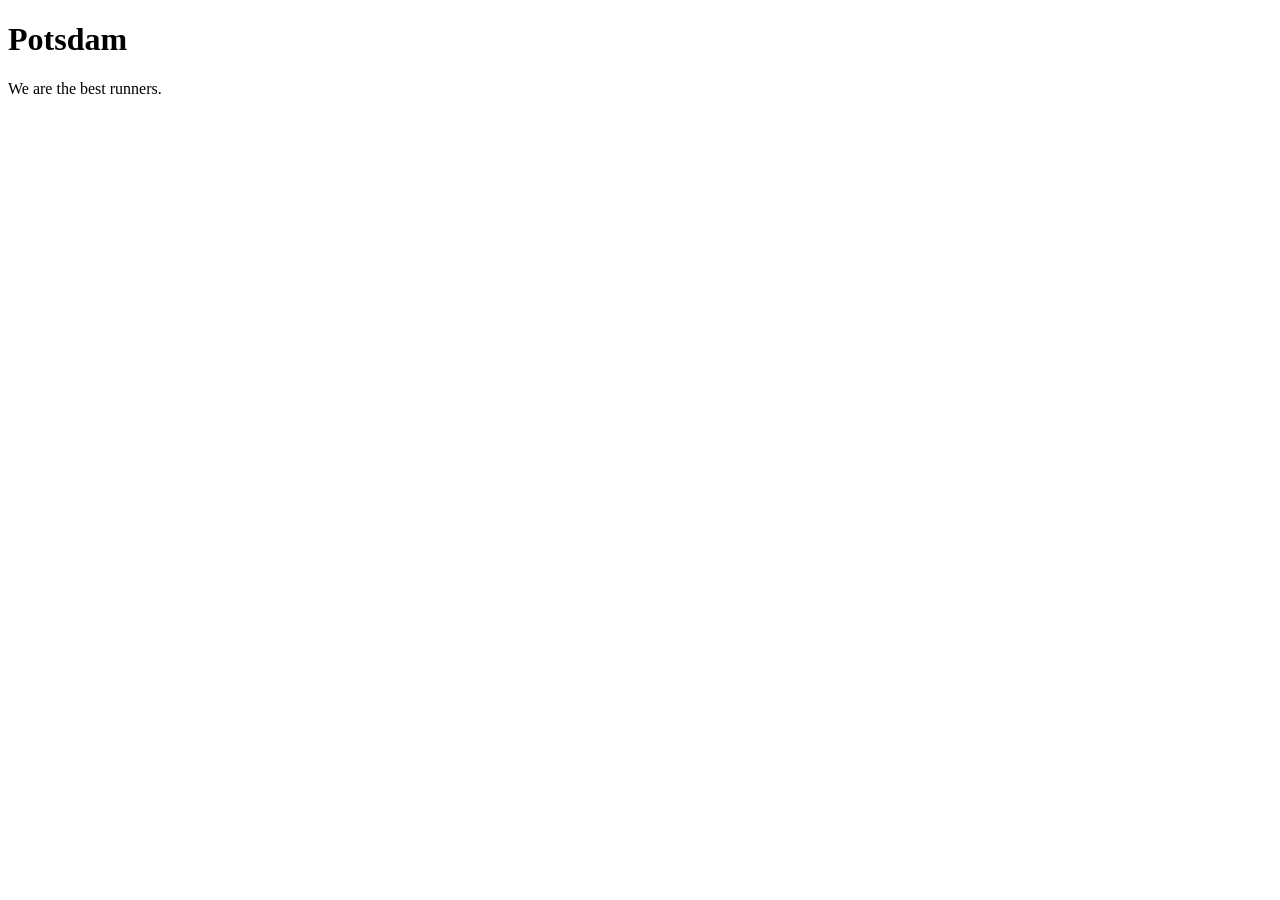
==== hometown.html @ c7455830 "started assignment" ====
<!DOCTYPE html>
<html lang="en">
<head>
    <meta charset="UTF-8">
    <meta name="viewport" content="width=device-width, initial-scale=1.0">
    <title>Potsdam</title>
</head>
<body>
    <header>
        <h1>Potsdam</h1>
        <p>We are the best runners.</p>
    </header>
</body>
</html>
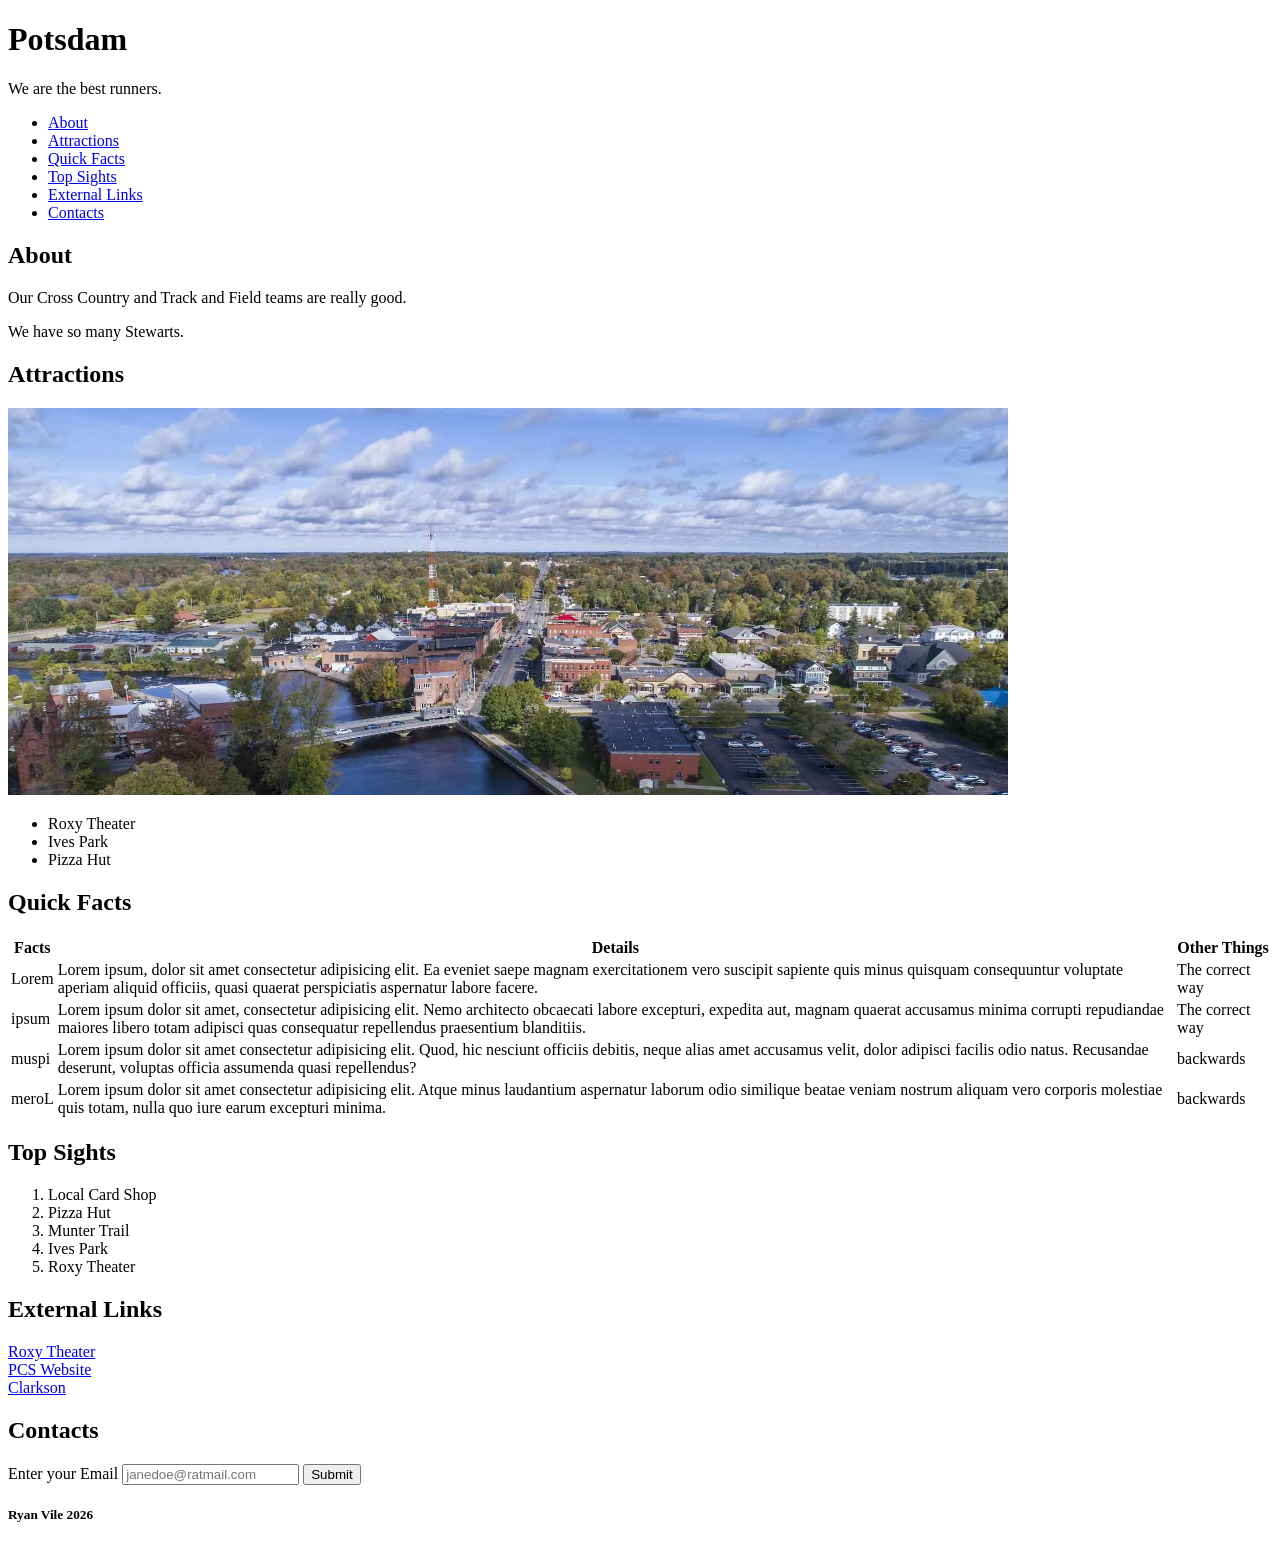
==== commit 51f06b89: "almost finished" ====
--- a/hometown.html
+++ b/hometown.html
@@ -10,5 +10,98 @@
         <h1>Potsdam</h1>
         <p>We are the best runners.</p>
     </header>
+    <nav>
+        <ul>
+            <li><a href="#about">About</a></li>
+            <li><a href="#attractions">Attractions</a></li>
+            <li><a href="#facts">Quick Facts</a></li>
+            <li><a href="#ts">Top Sights</a></li>
+            <li><a href="#links">External Links</a></li>
+            <li><a href="#contacts">Contacts</a></li>
+        </ul>
+    </nav>
+    <main>
+        <section id="about"> <!-- -->
+            <h2>About</h2>
+            <p>Our Cross Country and Track and Field teams are really good.</p>
+            <p>We have so many Stewarts.</p>
+        </section>
+
+        <section id="attractions">
+            <h2>Attractions</h2>
+            <img src="images/potsdam.webp" alt="Drone view of Potsdam" width="1000px">
+            <ul> 
+                <li>Roxy Theater</li>
+                <li>Ives Park</li>
+                <li>Pizza Hut</li>
+            </ul>
+        </section>
+
+        <section id="facts">
+            <h2>Quick Facts</h2>
+            <table>
+                <thead>
+                    <tr>
+                        <th>Facts</th>
+                        <th>Details</th>
+                        <th>Other Things</th>
+                    </tr>
+                </thead>
+                <tbody>
+                    <tr>
+                        <td>Lorem</td>
+                        <td>Lorem ipsum, dolor sit amet consectetur adipisicing elit. Ea eveniet saepe magnam exercitationem vero suscipit sapiente quis minus quisquam consequuntur voluptate aperiam aliquid officiis, quasi quaerat perspiciatis aspernatur labore facere.</td>
+                        <td>The correct way</td>
+                    </tr>
+                    <tr>
+                        <td>ipsum</td>
+                        <td>Lorem ipsum dolor sit amet, consectetur adipisicing elit. Nemo architecto obcaecati labore excepturi, expedita aut, magnam quaerat accusamus minima corrupti repudiandae maiores libero totam adipisci quas consequatur repellendus praesentium blanditiis.</td>
+                        <td>The correct way</td>
+                    </tr>
+                    <tr>
+                        <td>muspi</td>
+                        <td>Lorem ipsum dolor sit amet consectetur adipisicing elit. Quod, hic nesciunt officiis debitis, neque alias amet accusamus velit, dolor adipisci facilis odio natus. Recusandae deserunt, voluptas officia assumenda quasi repellendus?</td>
+                        <td>backwards</td>
+                    </tr>
+                    <tr>
+                        <td>meroL</td>
+                        <td>Lorem ipsum dolor sit amet consectetur adipisicing elit. Atque minus laudantium aspernatur laborum odio similique beatae veniam nostrum aliquam vero corporis molestiae quis totam, nulla quo iure earum excepturi minima.</td>
+                        <td>backwards</td>
+                    </tr>
+                </tbody>
+            </table>
+        </section>
+
+        <section id="ts">
+            <h2>Top Sights</h2>
+            <ol>
+                <li>Local Card Shop</li>
+                <li>Pizza Hut</li>
+                <li>Munter Trail</li>
+                <li>Ives Park</li>
+                <li>Roxy Theater</li>
+            </ol>
+        </section>
+
+        <section id="links">
+            <h2>External Links</h2>
+            <a href="https://www.jscinemas.com/" target="_blank">Roxy Theater</a> <br>
+            <a href="https://www.potsdamcsd.org/" target="_blank">PCS Website</a> <br>
+            <a href="https://www.clarkson.edu/" target="_blank">Clarkson</a>
+        </section>
+    </main>
+
+    <section id="contacts">
+        <h2>Contacts</h2>
+        <form action="The Oratrice Mecanique d'Analyse Cardinale">
+            <label for="email">Enter your Email</label>
+            <input type="email" name="email" id="email" placeholder="janedoe@ratmail.com" required>
+            <button>Submit</button>
+        </form>
+    </section>
+
+    <footer>
+        <h5>Ryan Vile 2026</h5>
+    </footer>
 </body>
 </html>
